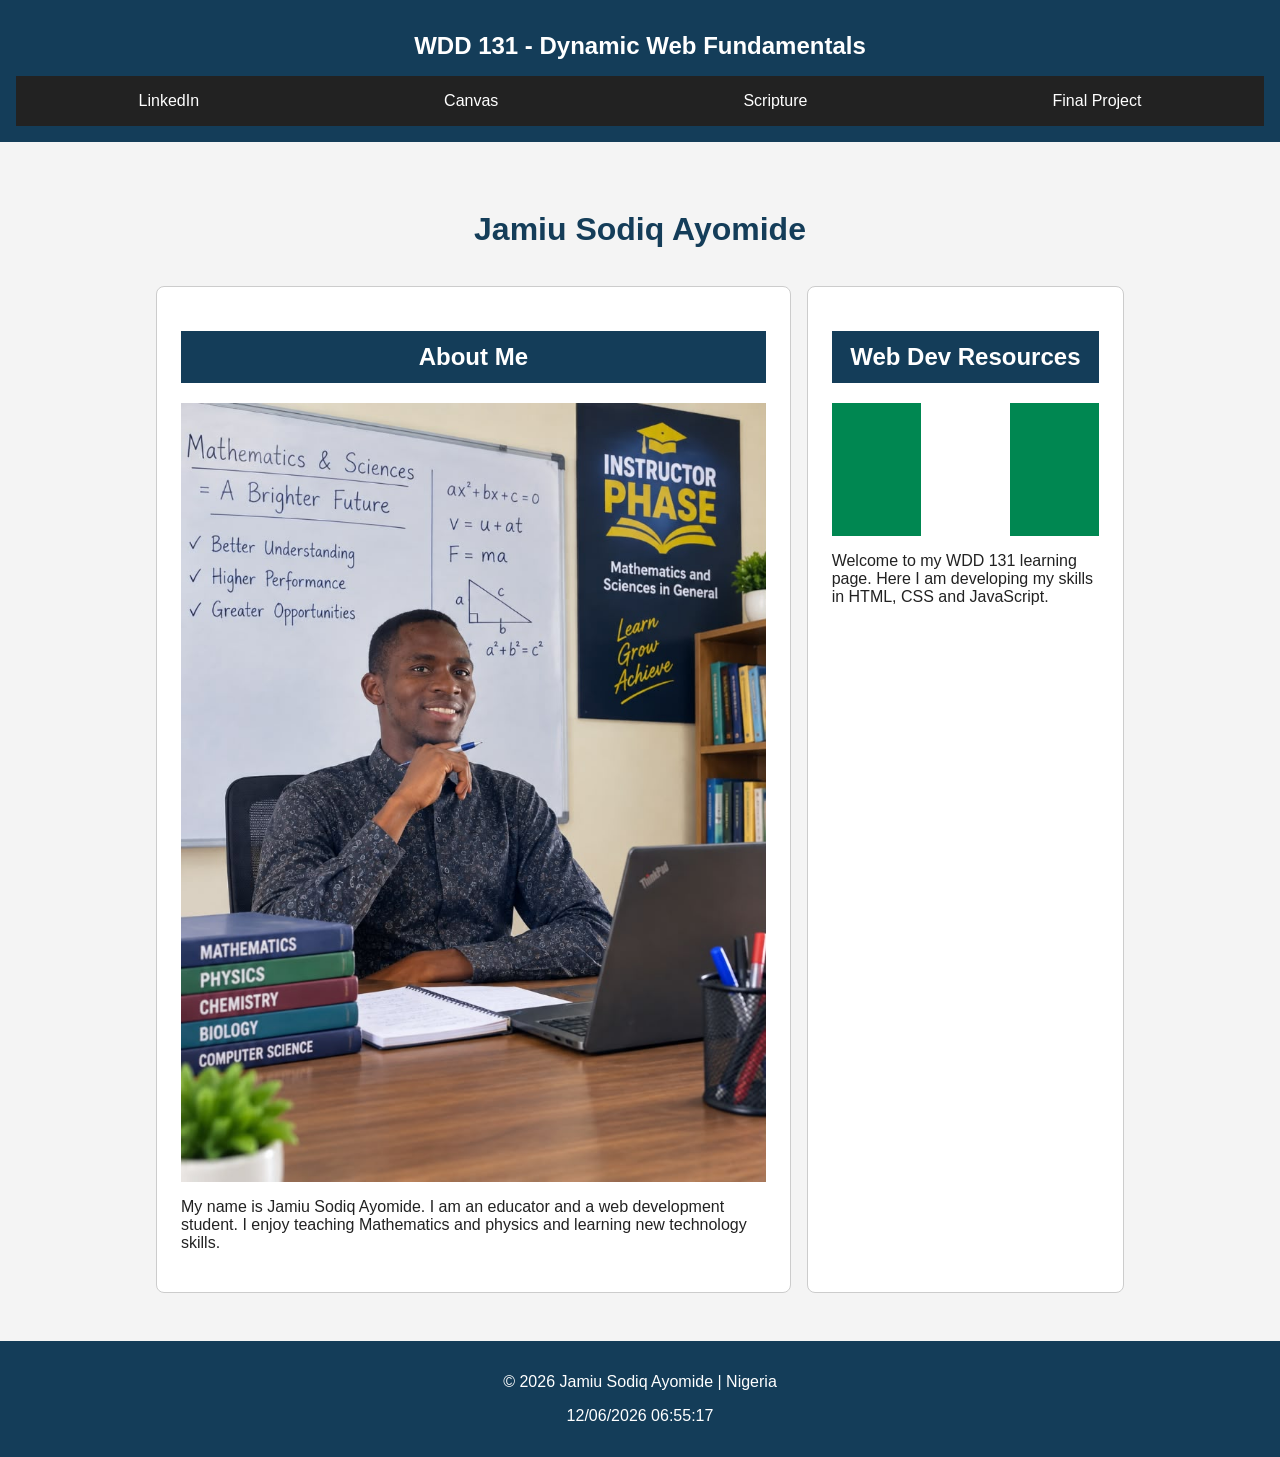
==== index.html @ d4dac3bf "Add WDD 131 home page" ====
<!DOCTYPE html>
<html lang="en">
<head>
    <meta charset="UTF-8">
    <meta name="viewport" content="width=device-width, initial-scale=1.0">

    <meta name="description" content="WDD 131 - Dynamic Web Fundamentals.
    Jamiu Sodiq Ayomide is an educator intrested in Mathematics, physics, and Web development.">

    <meta name="author" content="Jamiu Sodiq Ayomide">

    <title>WDD 131 - Dynamic Web Fundamentals - Jamiu Sodiq Ayomide</title>
    <script src="scripts/getdates.js" defer></script>
    <link rel="stylesheet" href="styles/base.css">
</head>
<body>
    <header>
        <span id="course-title">WDD 131 - Dynamic Web Fundamentals</span>
        <nav>
    <a href="https://www.linkedin.com/">LinkedIn</a>
    <a href="https://byupw.instructure.com/">Canvas</a>
    <a href="https://www.churchofjesuschrist.org/study/scriptures">Scripture</a>
    <a href="#">Final Project</a>
</nav>

    </header>
    <main>
        <h1>Jamiu Sodiq Ayomide</h1>

        <section class="card">
            <h2>About Me</h2>
            <img src="images/profile.jpg" alt="portrait of Jamiu Sodiq Ayomide">
            <p>
                My name is Jamiu Sodiq Ayomide. I am an educator
                and a web development student. I enjoy teaching Mathematics and physics
                and learning new technology skills.
            </p>
        </section>

        <section class="card">
            <h2>Web Dev Resources</h2>
            <img src="images/nigeria-flag.png" alt="Green, white, and green flag of Nigeria">
            <p>
                Welcome to my WDD 131 learning page. 
                Here I am developing  my skills in HTML, CSS and JavaScript.
            </p>
        </section>
    </main>
    <footer>
        <p>
            &copy; <span id="currentyear"></span>
            Jamiu Sodiq Ayomide  | Nigeria
        </p>

        <p id="lastModified"></p>
    </footer>
</body>
</html>
---- styles/base.css ----
*{
    box-sizing: border-box;
}
body {
    margin: 0;
    font-family: Arial, sans-serif;
    background-color: #f4f4f4;
    color: #222;
}

header {
    background-color: #143d59;
    color: white;
    text-align: center;
    padding: 1rem;
}

#course-title {
    display: block;
    font-size: 1.5rem;
    font-weight: bold;
    padding: 1rem;
}

nav {
    display: flex;
    justify-content: space-around;
    background-color: #222;
}

nav a {
    color: white;
    text-decoration: none;
    padding: 1rem;
}

nav a:hover {
    background-color: #f4b41a;
    color: #222;
}

main {
    max-width: 1000px;
    margin: 2rem auto;
    padding: 1rem;
    display: grid;
    grid-template-columns: 2fr  1fr;
    gap: 1rem;
}

h1 {
    grid-column: 1 / -1;
    text-align: center;
    color: #143d59;
}

.card{
    background-color: white;
    border: 1px solid #ccc;
    border-radius: 8px;
    padding: 1.5rem;
}

.card h2 {
    background-color: #143d59;
    color: white;
    padding: 0.75rem;
    text-align: center;
}

footer {
    background-color: #143d59;
    color: white;
    text-align: center;
    padding: 1rem;
}

.card img {
    max-width: 100%;
    height: auto;
    display: block;
    margin: 1rem auto;
}

.card img[alt="My profile picture"] {
    width: 180px;
    border-radius: 8px;
}

.card img[alt="Flag of Nigeria"] {
    width: 200px;
    height: auto;
    object-fit: contain;
    border: 1px solid #ccc;
}

@media (max-width: 600px) {
    main {
        grid-template-columns: 1fr;
    }
    nav {
        flex-direction: column;
        text-align: center;
    }
}
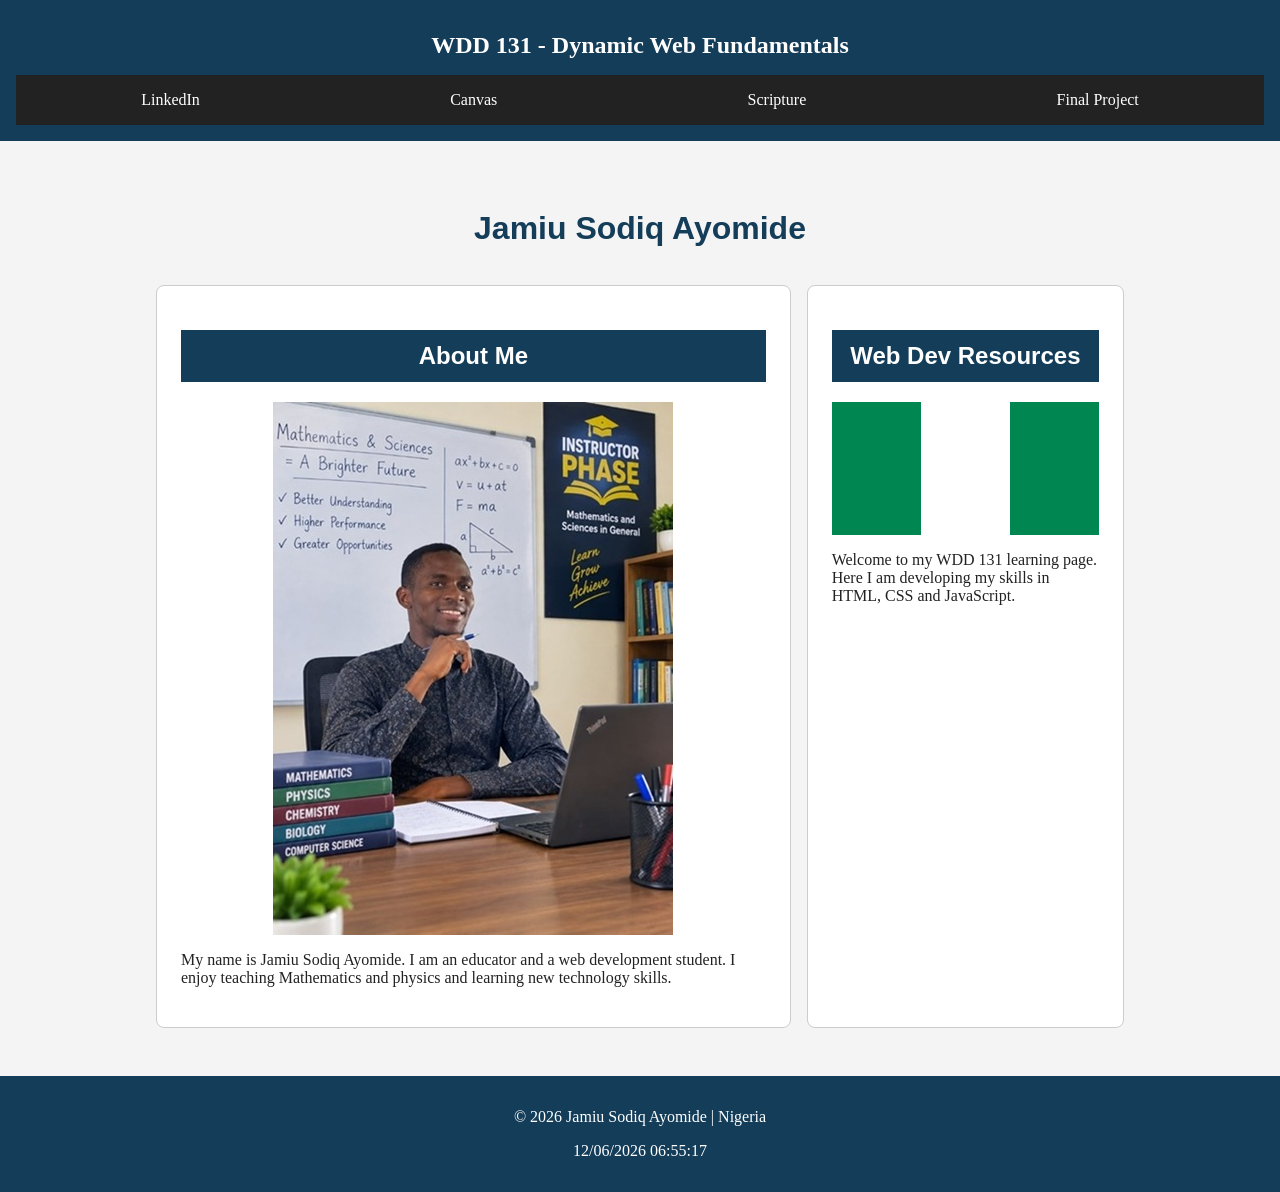
==== commit efe56218: "Add Google Fonts" ====
--- a/index.html
+++ b/index.html
@@ -11,6 +11,15 @@
 
     <title>WDD 131 - Dynamic Web Fundamentals - Jamiu Sodiq Ayomide</title>
     <script src="scripts/getdates.js" defer></script>
+    <link rel="preconnect"
+    href="https://fonts.googleapis.com">
+    <link rel="preconnect"
+    href="https://fonts.gstatic.com"crossorigin>
+    <link
+    <link href="https://fonts.googleapis.com/css2?
+    family=Roboto:wght@400;700&family=Open+Sans:wght@400;700&display=swap" rel="stylesheet">
+
+
     <link rel="stylesheet" href="styles/base.css">
 </head>
 <body>
@@ -55,4 +64,4 @@
         <p id="lastModified"></p>
     </footer>
 </body>
-</html>+</html>
--- a/styles/base.css
+++ b/styles/base.css
@@ -3,9 +3,13 @@
 }
 body {
     margin: 0;
-    font-family: Arial, sans-serif;
+    font-family: "open sans" sans-serif;
     background-color: #f4f4f4;
     color: #222;
+}
+
+h1, h2 {
+    font-family: "Roboto", sans-serif;
 }
 
 header {
